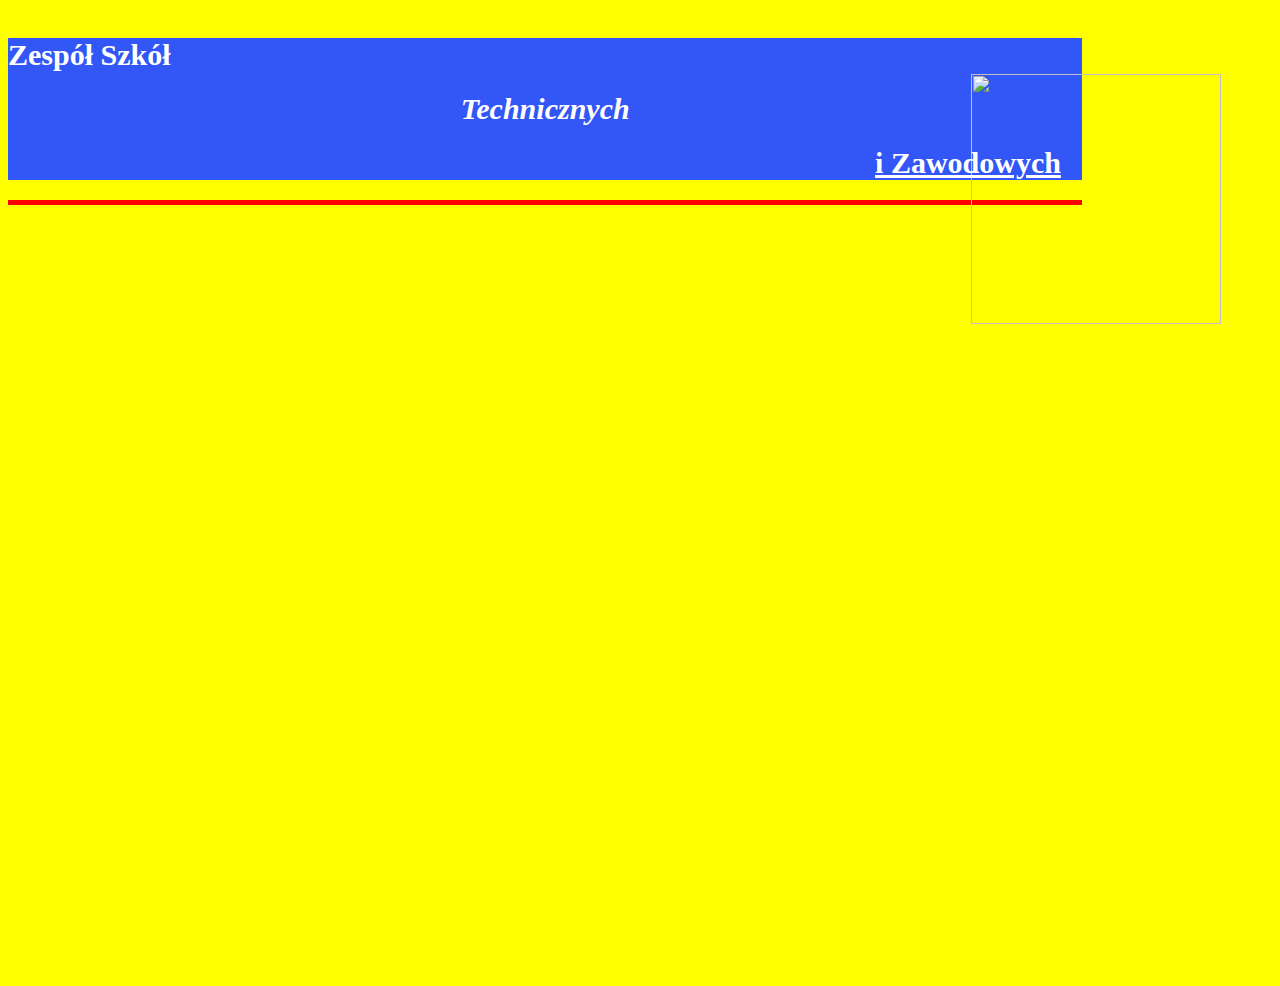
==== index.html @ d59545e2 "Add files via upload" ====
<!DOCTYPE html>
<html lang="en">
<head>
    <meta charset="UTF-8">
    <meta http-equiv="X-UA-Compatible" content="IE=edge">
    <meta name="viewport" content="width=device-width, initial-scale=1.0">
    <link rel="preconnect" href="https://fonts.googleapis.com">
    <link rel="preconnect" href="https://fonts.gstatic.com" crossorigin>
    <link href="https://cdn.jsdelivr.net/npm/bootstrap@5.2.0/dist/css/bootstrap.min.css" rel="stylesheet" integrity="sha384-gH2yIJqKdNHPEq0n4Mqa/HGKIhSkIHeL5AyhkYV8i59U5AR6csBvApHHNl/vI1Bx" crossorigin="anonymous">
    <link rel="stylesheet" href="style.css">
    <link href="https://fonts.googleapis.com/css2?family=Roboto:ital,wght@0,100;0,300;0,400;0,500;0,700;0,900;1,100;1,300;1,400;1,500;1,700;1,900&display=swap" rel="stylesheet">
    <title>ZSTiZ</title>
</head>
    <body>
        <div class="naglowek">
            <h1 class="first">Zespół Szkół</h1>
            <h1 class="second">Technicznych</h1>
            <h1 class="thirsty">i Zawodowych</h1>
        </div>
            <div>
                <img src="logo-zstiz.png" class="fotka">
            </div>
        <div class="redline">

        </div>
        <div class="power">
            <iframe src="https://docs.google.com/presentation/d/e/2PACX-1vTYPyoCAeWSOnCTjnrxi2pR4hnTDnnPUXwsF2clu_-cyAIZSWy_cdbRfXyXzZfnuGtUN57_dAzCOKbu/embed?start=false&loop=false&delayms=3000" frameborder="0" width="1152" height="650" allowfullscreen="true" mozallowfullscreen="true" webkitallowfullscreen="true"></iframe>
        </div>
    </body>
</html>
---- style.css ----
body {
    background-color: yellow;
}

.naglowek {
    background-color: rgb(51, 86, 247);
    margin-top: 3%;
    max-width: 85%;
}

h1 {
    font-size: 30px;
    color: white;
}

.first {
    text-align: left;
    font-weight: bold;
}

.second {
    text-align: center;
    font-style: italic;
}

.thirsty {
    text-align: right;
    margin-right: 2%;
    text-decoration: underline;
}

.fotka {
    width: 250px;
    height: 250px;
    float: right;
    margin-top: -10%;
    margin-right: 4%;
}

.redline {
    max-width: 85%;
    min-height: 5px;
    background-color: red;
}

.info {
    margin-top: 2%;
    text-align: center;
}


p {
    font-size: 25px;
}

.jeden {
    padding-top: 1%;
}

.strona {
    font-size: 15px;
    text-decoration: none;
    display: inline-block;
    background: rgb(47, 68, 253);
    color: white;
    padding: 0.7rem 1rem;
    border-radius: 4px;
}

a:hover {
    color: rgb(100, 255, 100);
}

a:visited {
    color: rgb(255, 255, 255);
}

.nazwisko {
    font-size: 27px;
    font-weight: bold;
}

.imie {
    float: right;
    margin-right: 10%;
    margin-top: 20%;
}

.prezentacja1 {
    text-decoration: none;
    text-align: center;
    font-size: 15px;
    text-decoration: none;
    display: inline-block;
    background: rgb(47, 68, 253);
    color: white;
    padding: 0.7rem 1rem;
    border-radius: 4px;
}

.strona1 {
    text-align: center;
    margin-top: 0.5%;
}

.power {
    text-align: center;
    margin-top: 3%;
}
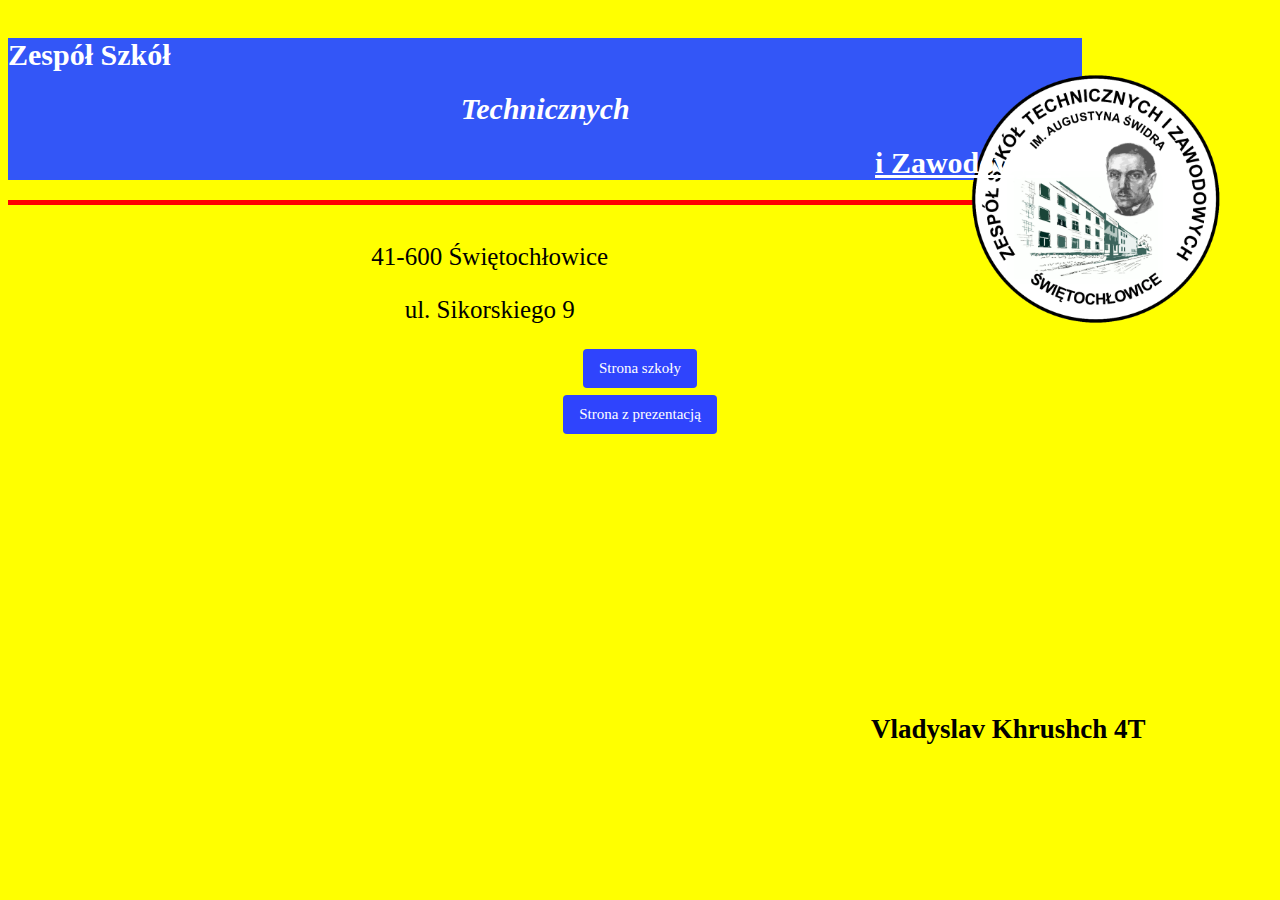
==== commit b7f472bc: "Add files via upload" ====
--- a/index.html
+++ b/index.html
@@ -6,8 +6,7 @@
     <meta name="viewport" content="width=device-width, initial-scale=1.0">
     <link rel="preconnect" href="https://fonts.googleapis.com">
     <link rel="preconnect" href="https://fonts.gstatic.com" crossorigin>
-    <link href="https://cdn.jsdelivr.net/npm/bootstrap@5.2.0/dist/css/bootstrap.min.css" rel="stylesheet" integrity="sha384-gH2yIJqKdNHPEq0n4Mqa/HGKIhSkIHeL5AyhkYV8i59U5AR6csBvApHHNl/vI1Bx" crossorigin="anonymous">
-    <link rel="stylesheet" href="style.css">
+    <link rel="stylesheet" href="/style/style.css">
     <link href="https://fonts.googleapis.com/css2?family=Roboto:ital,wght@0,100;0,300;0,400;0,500;0,700;0,900;1,100;1,300;1,400;1,500;1,700;1,900&display=swap" rel="stylesheet">
     <title>ZSTiZ</title>
 </head>
@@ -18,13 +17,21 @@
             <h1 class="thirsty">i Zawodowych</h1>
         </div>
             <div>
-                <img src="logo-zstiz.png" class="fotka">
+                <img src="/photo/logo-zstiz.png" class="fotka">
             </div>
         <div class="redline">
 
         </div>
-        <div class="power">
-            <iframe src="https://docs.google.com/presentation/d/e/2PACX-1vTYPyoCAeWSOnCTjnrxi2pR4hnTDnnPUXwsF2clu_-cyAIZSWy_cdbRfXyXzZfnuGtUN57_dAzCOKbu/embed?start=false&loop=false&delayms=3000" frameborder="0" width="1152" height="650" allowfullscreen="true" mozallowfullscreen="true" webkitallowfullscreen="true"></iframe>
+        <div class="info">
+            <p class="jeden">41-600 Świętochłowice</p>
+            <p>ul. Sikorskiego 9</p>
+            <a href="https://zstiz.swietochlowice.pl/" target="_blank" class="strona">Strona szkoły</a>
+        </div>
+        <div class="strona1">
+            <a href="/advanced/prezentacja.html" class="prezentacja1">Strona z prezentacją</a>
+        </div>
+        <div class="imie">
+            <p class="nazwisko">Vladyslav Khrushch 4T</p>
         </div>
     </body>
 </html>--- a/style/style.css
+++ b/style/style.css
@@ -0,0 +1,126 @@
+body {
+    background-color: yellow;
+}
+
+.naglowek {
+    background-color: rgb(51, 86, 247);
+    margin-top: 3%;
+    max-width: 85%;
+}
+
+h1 {
+    font-size: 30px;
+    color: white;
+}
+
+.first {
+    text-align: left;
+    font-weight: bold;
+}
+
+.second {
+    text-align: center;
+    font-style: italic;
+}
+
+.thirsty {
+    text-align: right;
+    margin-right: 2%;
+    text-decoration: underline;
+}
+
+.fotka {
+    width: 250px;
+    height: 250px;
+    float: right;
+    margin-top: -10%;
+    margin-right: 4%;
+}
+
+.redline {
+    max-width: 85%;
+    min-height: 5px;
+    background-color: red;
+}
+
+.info {
+    margin-top: 2%;
+    text-align: center;
+}
+
+
+p {
+    font-size: 25px;
+}
+
+.jeden {
+    padding-top: 1%;
+}
+
+.strona {
+    font-size: 15px;
+    text-decoration: none;
+    display: inline-block;
+    background: rgb(47, 68, 253);
+    color: white;
+    padding: 0.7rem 1rem;
+    border-radius: 4px;
+}
+
+a:hover {
+    color: rgb(100, 255, 100);
+}
+
+a:visited {
+    color: rgb(255, 255, 255);
+}
+
+.nazwisko {
+    font-size: 27px;
+    font-weight: bold;
+}
+
+.imie {
+    float: right;
+    margin-right: 10%;
+    margin-top: 20%;
+}
+
+.prezentacja1 {
+    text-decoration: none;
+    text-align: center;
+    font-size: 15px;
+    text-decoration: none;
+    display: inline-block;
+    background: rgb(47, 68, 253);
+    color: white;
+    padding: 0.7rem 1rem;
+    border-radius: 4px;
+}
+
+.strona1 {
+    text-align: center;
+    margin-top: 0.5%;
+}
+
+.power {
+    text-align: center;
+    margin-top: 3%;
+}
+
+.strona3 {
+    text-decoration: none;
+    text-align: center;
+    font-size: 15px;
+    text-decoration: none;
+    display: inline-block;
+    background: rgb(47, 68, 253);
+    color: white;
+    padding: 0.7rem 1rem;
+    border-radius: 4px;
+}
+
+.strona2 {
+    text-align: center;
+    margin-top: 0.5%;
+}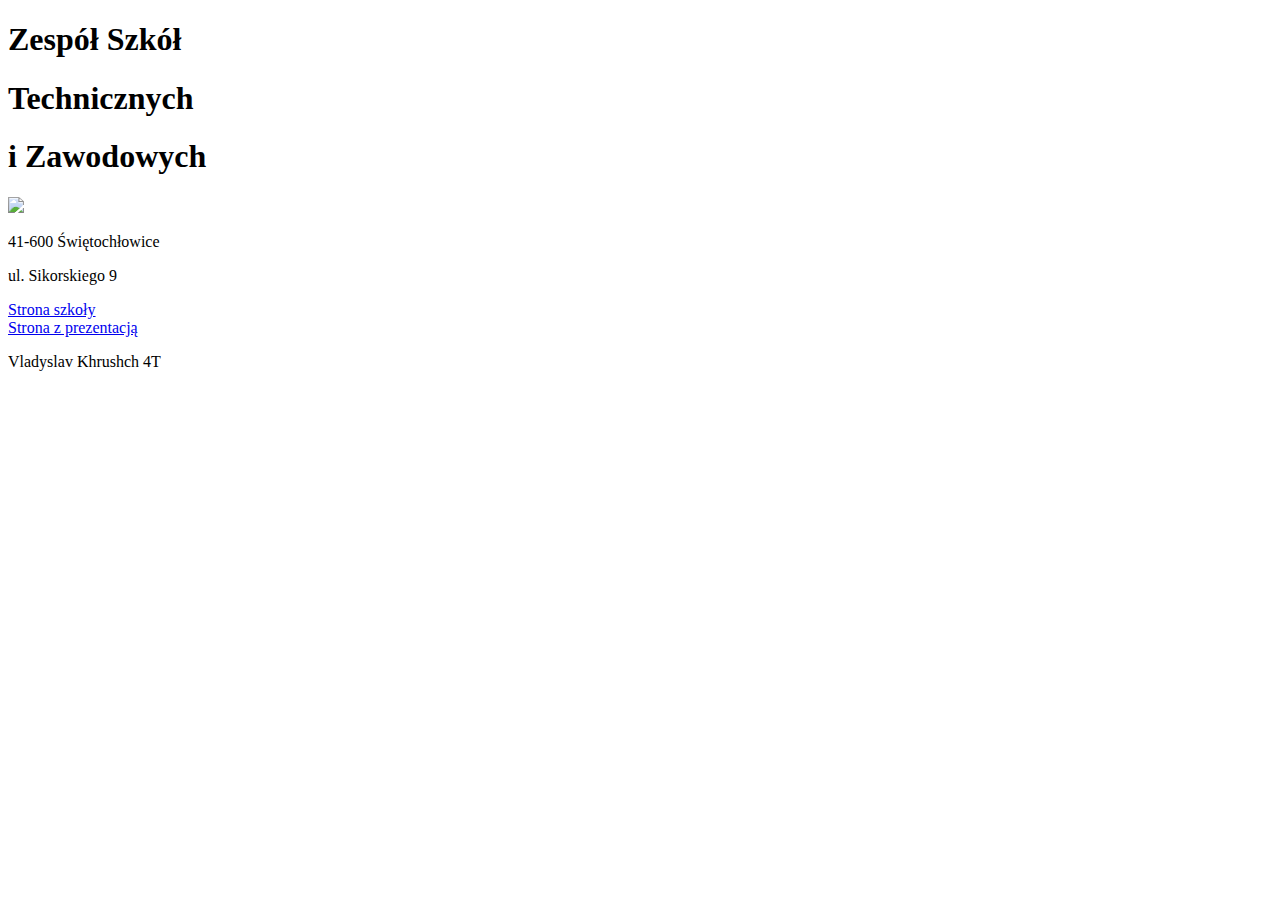
==== commit a32d1362: "Add files via upload" ====
--- a/index.html
+++ b/index.html
@@ -28,7 +28,7 @@
             <a href="https://zstiz.swietochlowice.pl/" target="_blank" class="strona">Strona szkoły</a>
         </div>
         <div class="strona1">
-            <a href="/advanced/prezentacja.html" class="prezentacja1">Strona z prezentacją</a>
+            <a href="prezentacja.html" class="prezentacja1">Strona z prezentacją</a>
         </div>
         <div class="imie">
             <p class="nazwisko">Vladyslav Khrushch 4T</p>
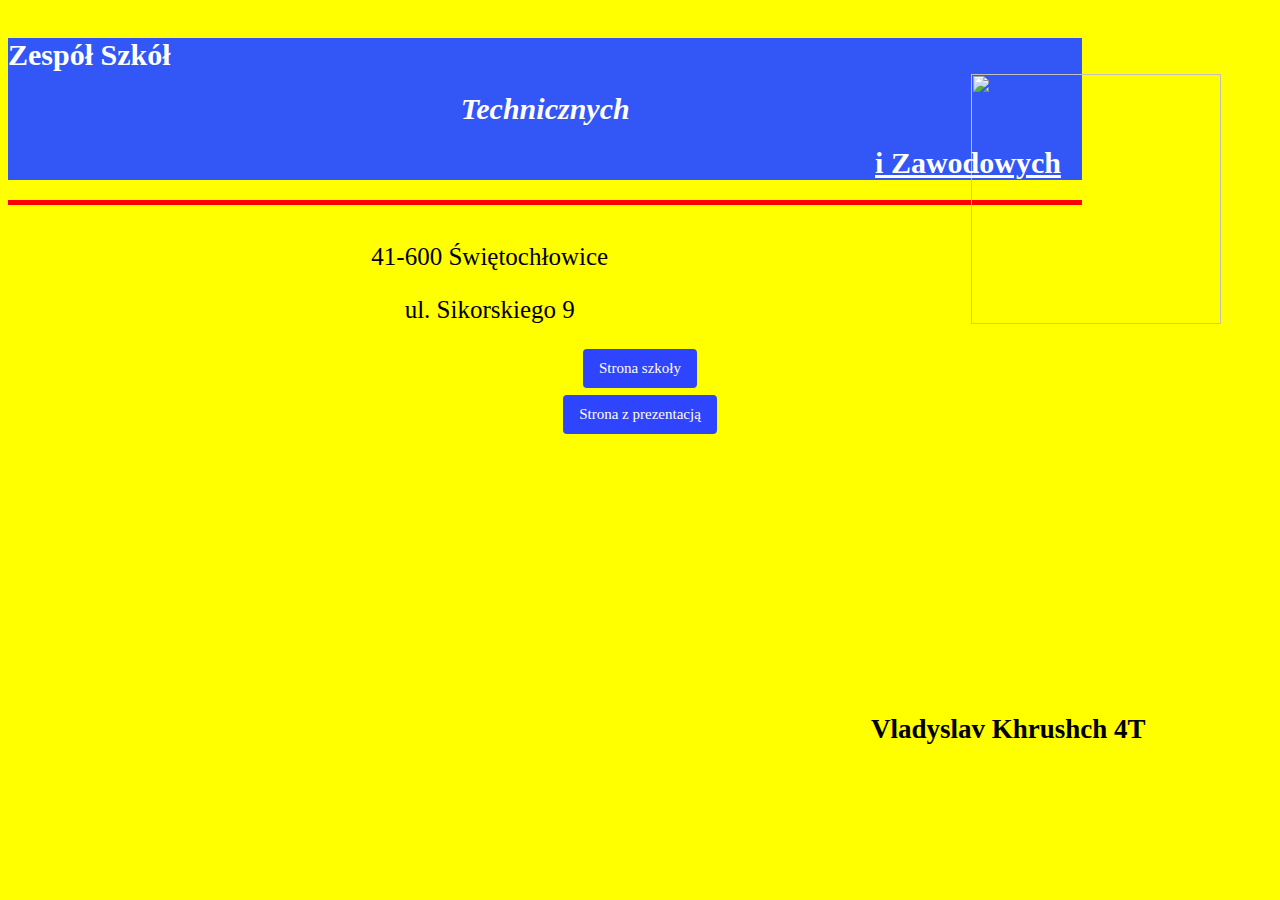
==== commit 5ab0bea0: "Add files via upload" ====
--- a/index.html
+++ b/index.html
@@ -6,7 +6,8 @@
     <meta name="viewport" content="width=device-width, initial-scale=1.0">
     <link rel="preconnect" href="https://fonts.googleapis.com">
     <link rel="preconnect" href="https://fonts.gstatic.com" crossorigin>
-    <link rel="stylesheet" href="/style/style.css">
+    <link href="https://cdn.jsdelivr.net/npm/bootstrap@5.2.0/dist/css/bootstrap.min.css" rel="stylesheet" integrity="sha384-gH2yIJqKdNHPEq0n4Mqa/HGKIhSkIHeL5AyhkYV8i59U5AR6csBvApHHNl/vI1Bx" crossorigin="anonymous">
+    <link rel="stylesheet" href="/styly/style.css">
     <link href="https://fonts.googleapis.com/css2?family=Roboto:ital,wght@0,100;0,300;0,400;0,500;0,700;0,900;1,100;1,300;1,400;1,500;1,700;1,900&display=swap" rel="stylesheet">
     <title>ZSTiZ</title>
 </head>
@@ -17,7 +18,7 @@
             <h1 class="thirsty">i Zawodowych</h1>
         </div>
             <div>
-                <img src="/photo/logo-zstiz.png" class="fotka">
+                <img src="logo-zstiz.png" class="fotka">
             </div>
         <div class="redline">
 
--- a/styly/style.css
+++ b/styly/style.css
@@ -0,0 +1,126 @@
+body {
+    background-color: yellow;
+}
+
+.naglowek {
+    background-color: rgb(51, 86, 247);
+    margin-top: 3%;
+    max-width: 85%;
+}
+
+h1 {
+    font-size: 30px;
+    color: white;
+}
+
+.first {
+    text-align: left;
+    font-weight: bold;
+}
+
+.second {
+    text-align: center;
+    font-style: italic;
+}
+
+.thirsty {
+    text-align: right;
+    margin-right: 2%;
+    text-decoration: underline;
+}
+
+.fotka {
+    width: 250px;
+    height: 250px;
+    float: right;
+    margin-top: -10%;
+    margin-right: 4%;
+}
+
+.redline {
+    max-width: 85%;
+    min-height: 5px;
+    background-color: red;
+}
+
+.info {
+    margin-top: 2%;
+    text-align: center;
+}
+
+
+p {
+    font-size: 25px;
+}
+
+.jeden {
+    padding-top: 1%;
+}
+
+.strona {
+    font-size: 15px;
+    text-decoration: none;
+    display: inline-block;
+    background: rgb(47, 68, 253);
+    color: white;
+    padding: 0.7rem 1rem;
+    border-radius: 4px;
+}
+
+a:hover {
+    color: rgb(100, 255, 100);
+}
+
+a:visited {
+    color: rgb(255, 255, 255);
+}
+
+.nazwisko {
+    font-size: 27px;
+    font-weight: bold;
+}
+
+.imie {
+    float: right;
+    margin-right: 10%;
+    margin-top: 20%;
+}
+
+.prezentacja1 {
+    text-decoration: none;
+    text-align: center;
+    font-size: 15px;
+    text-decoration: none;
+    display: inline-block;
+    background: rgb(47, 68, 253);
+    color: white;
+    padding: 0.7rem 1rem;
+    border-radius: 4px;
+}
+
+.strona1 {
+    text-align: center;
+    margin-top: 0.5%;
+}
+
+.power {
+    text-align: center;
+    margin-top: 3%;
+}
+
+.strona3 {
+    text-decoration: none;
+    text-align: center;
+    font-size: 15px;
+    text-decoration: none;
+    display: inline-block;
+    background: rgb(47, 68, 253);
+    color: white;
+    padding: 0.7rem 1rem;
+    border-radius: 4px;
+}
+
+.strona2 {
+    text-align: center;
+    margin-top: 0.5%;
+}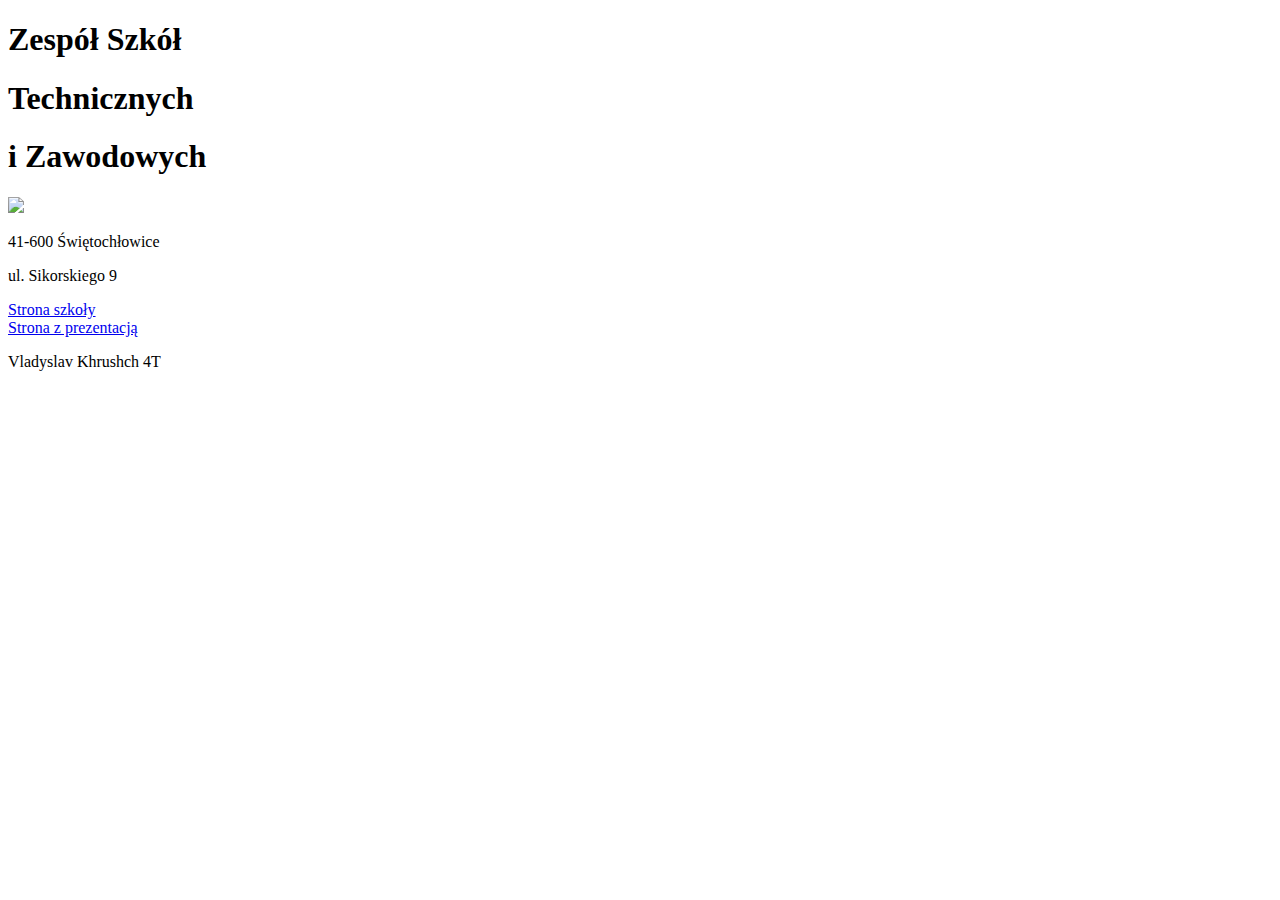
==== commit 456b6a2d: "Update index.html" ====
--- a/index.html
+++ b/index.html
@@ -7,7 +7,7 @@
     <link rel="preconnect" href="https://fonts.googleapis.com">
     <link rel="preconnect" href="https://fonts.gstatic.com" crossorigin>
     <link href="https://cdn.jsdelivr.net/npm/bootstrap@5.2.0/dist/css/bootstrap.min.css" rel="stylesheet" integrity="sha384-gH2yIJqKdNHPEq0n4Mqa/HGKIhSkIHeL5AyhkYV8i59U5AR6csBvApHHNl/vI1Bx" crossorigin="anonymous">
-    <link rel="stylesheet" href="/styly/style.css">
+    <link rel="stylesheet" href="/strona/styly/style.css">
     <link href="https://fonts.googleapis.com/css2?family=Roboto:ital,wght@0,100;0,300;0,400;0,500;0,700;0,900;1,100;1,300;1,400;1,500;1,700;1,900&display=swap" rel="stylesheet">
     <title>ZSTiZ</title>
 </head>
@@ -35,4 +35,4 @@
             <p class="nazwisko">Vladyslav Khrushch 4T</p>
         </div>
     </body>
-</html>+</html>
